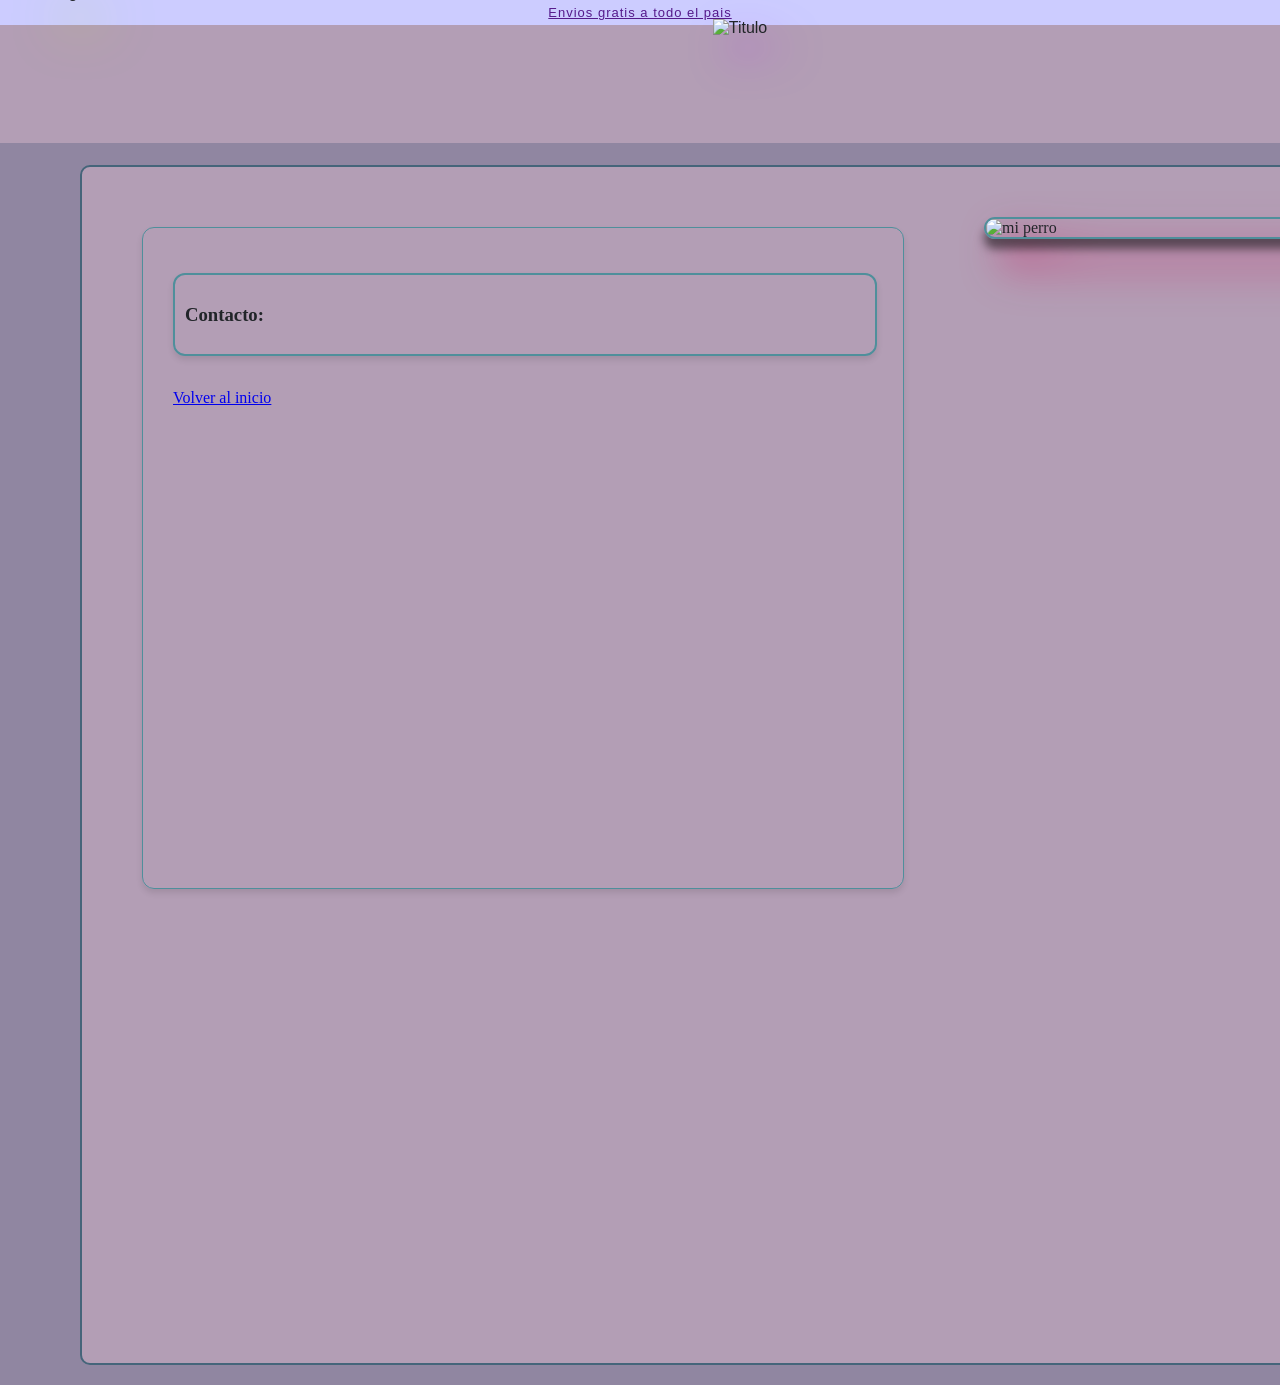
==== contacto.html @ a78addda "Add files via upload" ====
<!DOCTYPE html>
<html>
    <head>
        <meta charset="UTF-8">
        <meta name="viewport" content="width=device-width, initial-scale=1.0">
        <title>S&C beauty</title>
        <link rel="stylesheet" href="style.css">
    </head>
        <body>
            <header>                
            <div class="info">
                <p><a href="">Envios gratis a todo el pais</a></p>
                </div>       
            <div class="navbar">
                <div class="logo">
                    <img src="/imagenes/logo.png" alt="logo" style="background-color:transparent">
                </div>                
                <div class="titulo"><img src="/Imagenes/titulo.png" alt="Titulo" style="background-color: transparent;"></div>
            </div>
            <div style="width: 100px;"></div>             
            </header>            
            <section class="contenedor">
                <div class="card">
                    <div class="card-body">
                        <article>
                            <p><h3>Contacto:                                
                            </h3></p>
                        </article>
                    </div>
                        <br><a href="/index.html">Volver al inicio</a>                        
                </div>                
                <div class="card2">
                           <div><img class="card-img" src="/Imagenes/png.png" width="700px" height="%100" alt="mi perro"></div>
                    </div>
                </div>                
            </section>           
        </body>
</html>
---- style.css ----
@font-face {
    font-family: "Parrafo";
    src: url("/fonts/OpenSans-Italic-VariableFont_wdth\,wght.ttf") format("truetype");
    font-weight: normal;
    font-style: normal;
    font-display: swap;
}
@font-face {
    font-family: "Titulo";
    src: url("/fonts/OpenSans-Italic-VariableFont_wdth\,wght.ttf") format("truetype");
    font-weight: normal;
    font-style: normal;
    font-display: swap;
}
@keyframes brillo-suave {
    0% {
        text-shadow: 0 0 2px rgba(255,255,255,0);
    }
    50% {
        text-shadow: 0 0 8px #FFFFFF, 0 0 12px #FFFFFF;
        color: #000; /* Se oscurece un poco para resaltar el brillo blanco */
    }
    100% {
        text-shadow: 0 0 4px rgba(255,255,255,0);
    }
    
}
@media (max-width: 650px) {
  .contenedor {
    flex-direction: column; /* Se apilan en vertical en pantallas chicas */
    align-items: center;
  }
}
:root{
    --color-principal: #E6E6FA ;
    --color-secundario: #B39EB5  ;
    --color-terciario: #9086a1                     ;
    --color-cuarto: #CCCCFF ;
    --color-blanco: #FFFFFF;
    --color-negro: #020A18  ;
    --color-parrafo: #212529 ;
    --color-hover: #8D99AE  ;
    --esp: 10px;
    --fuente-titulo: "Titulo",Arial,sans-serif;
    --fuente-parrafo: "Parrafo",Arial,sans-serif;
    --color-borde-card-img: #4f8f9b;    
}
header{
    position: sticky; top: 0;
    z-index: 1000;
    font-family: var(--fuente-titulo) , sans-serif;
    color: var(--color-parrafo);
    display:flex;
    flex-direction: column;
}
body{
    margin: 0;
    padding: 0;
    background-color: var(--color-terciario);
}
section{
    background-color: var(--color-secundario);
    padding-left: 30px;
    padding-right: 30px;
    margin-top: 10px;
    margin-left: 80px;
    margin-right: 80px;
    border: 2px solid rgb(69, 101, 122);
    border-radius: 10px;
    color: var(--color-parrafo);
    text-align: justify;
    height: 1200px; 
    width: 1680px;   
    }
.navbar{
    background-color: var(--color-secundario);
    display: flex;
    justify-content: flex-start;
    align-items: center;
    padding:10px 40px;
    width: 100%;
    max-height: 100%;
    box-sizing: border-box;
    position: relative;
    height: 120px;
    border-bottom: var(--color-terciario) solid 2px;
}
.info{
    background-color: var(--color-cuarto);
    width: 100%;
    text-align: center;    
    padding: 5px 0px;
    margin: 0 ;

}
.info p{
    margin: 0;
    font-size: 13px;
    font-family: var(--fuente-parrafo);
    color: var(--color-parrafo);
    letter-spacing: 1px;
    animation: brillo-suave 3s infinite alternate;}
.logo{
    display: flex;
    z-index: 2;
    position: relative;
    flex-shrink: 0;
    filter: drop-shadow(25px 25px 25px rgba(200, 255, 0, 0.5))
}
.logo img{
    height: 200px;
    display: block;
    width: 200px;
}
.titulo{
    position: relative;
    right: 0;
    display: flex;
    margin: 0 auto;
    z-index: 1;
    align-items: center;
    filter: drop-shadow(20px 20px 20px rgba(174, 1, 255, 0.5))
}
.titulo img{
    height: 130px;
}

.spacer{
    width: 50px;
    visibility: hidden;
}
/* Ocultamos el checkbox que controla el estado */
.cookie-checkbox {
    display: none;
}
.cookie-banner {
    position: fixed;
    bottom: 20px;
    right: 20px;
    width: calc(100%-40%);
    max-width: 350px ;    
    background: var(--color-principal);
    border-left: 5px solid var(--color-principal);
    box-shadow: 0 10px 25px rgba(0,0,0,0.1);
    padding: 20px;
    z-index: 999;
    border-radius: 8px;
    transition: transform 0.4s ease, opacity 0.3s ease;
    box-sizing: border-box;
    display: block !important;
    visibility: visible !important;
}

.cookie-content h3 {
    margin-top: 0;
    color: #333;
}

.cookie-content p {
    font-size: 14px;
    color: #666;
    line-height: 1.5;
}

/* El botón (Realmente es un Label) */
.cookie-btn {
    display: inline-block;
    background-color: var(--color-terciario);
    color: var(--color-parrafo);
    padding: 10px 20px;
    border-radius: 4px;
    cursor: pointer;
    font-weight: 600;
    margin-top: 10px;
    transition: background 0.2s;
}

.cookie-btn:hover {
    background-color: var(--color-terciario);
}

/* LÓGICA CSS: Cuando el checkbox se marca, ocultamos el banner */
.cookie-checkbox:checked ~ .cookie-banner {
    transform: translateY(150%);
    opacity: 0;
    pointer-events: none;
}

/* Contenido de relleno */
.site-content {
    padding: 50px;
    text-align: center;
}
.card {
  border: 1px solid var(--color-borde-card-img); /* Borde sutil */
  border-radius: 12px;       /* Esquinas suavizadas */
  box-shadow: 0 4px 6px rgba(0, 0, 0, 0.1); /* Sombra ligera */
  padding: 30px;
  justify-content: baseline;
  align-items: flex-start;
  display: flex;
  flex-direction: column;
  margin: 30px;
  width: 700px;
  height: 600px;  
}
card2 {
  border: 1px solid var(--color-borde-card-img); /* Borde sutil */
  border-radius: 12px;       /* Esquinas suavizadas */
  box-shadow: 0 4px 6px rgba(0, 0, 0, 0.1); /* Sombra ligera */
  padding: 30px;
  justify-content: baseline;
  align-items: center;
  display: flex;
  flex-direction: column;
  margin: 30px; 
}
.card-img{
  border: 2px solid var(--color-borde-card-img); /* Borde sutil */
  border-radius: 16px;       /* Esquinas suavizadas */
  box-shadow: 0 10px 10px rgba(0, 0, 0, 0.5); /* Sombra ligera */
  padding: 0px;
  margin: 20px 20px 20px;
  display: flex;
  filter: drop-shadow(20px 20px 20px rgb(199, 33, 102));
}
.card-body {
  border: 2px solid var(--color-borde-card-img); /* Borde sutil */
  border-radius: 12px;       /* Esquinas suavizadas */
  box-shadow: 0 4px 6px rgba(0, 0, 0, 0.1); /* Sombra ligera */
  padding: 10px;
  font: size 16px; ;
  width: 680px;
  margin-top: 15px;
  margin-bottom: 15px;
}
.contenedor{
    display: grid;
    /* Crea 2 columnas que siempre miden lo mismo (1 fracción cada una) */
    grid-template-columns: 1fr 1fr; 
    gap: 30px; /* Espacio entre las dos columnas */
    padding: 30px;
    margin: 20px 80px;
    box-sizing: border-box; /* Evita que el padding rompa las 2 columnas */
    align-items: start; /* Alinea las cards arriba para que no se estiren raro */
}
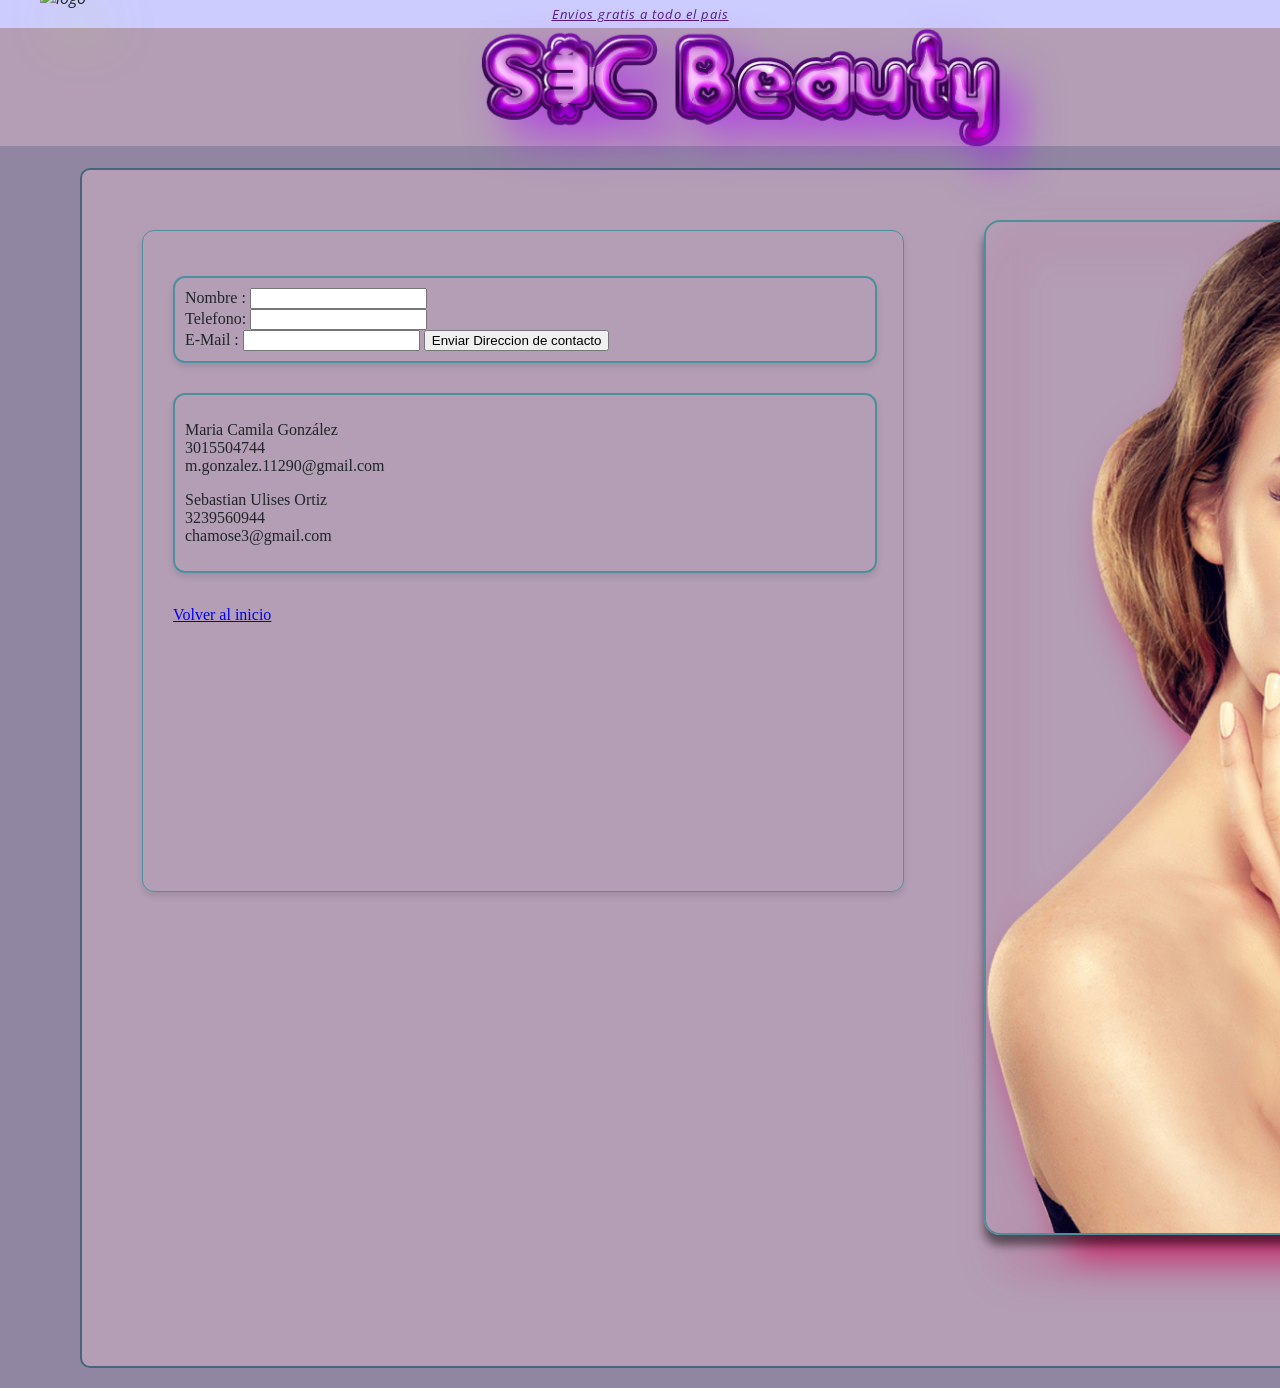
==== commit 06660024: "Update contacto.html" ====
--- a/contacto.html
+++ b/contacto.html
@@ -23,9 +23,22 @@
                 <div class="card">
                     <div class="card-body">
                         <article>
-                            <p><h3>Contacto:                                
-                            </h3></p>
-                        </article>
+                        <form>
+                            <label for="name">Nombre :</label>
+                            <input type="text" id="name">
+                            <br>
+                            <label for="phone">Telefono:  </label>
+                            <input type="phone" id="phone">
+                            <br>
+                            <label for="email">E-Mail : </label>
+                            <input type="email" id="email">
+                            <button type="submit">Enviar Direccion de contacto</button>
+                        </form>
+                    </article>
+                    </div>
+                    <div class="card-body">
+                        <p>Maria Camila González <br>3015504744 <br>m.gonzalez.11290@gmail.com</p>                        
+                        <p>Sebastian Ulises Ortiz <br>3239560944 <br>chamose3@gmail.com</p>
                     </div>
                         <br><a href="/index.html">Volver al inicio</a>                        
                 </div>                
@@ -35,4 +48,4 @@
                 </div>                
             </section>           
         </body>
-</html>+</html>
